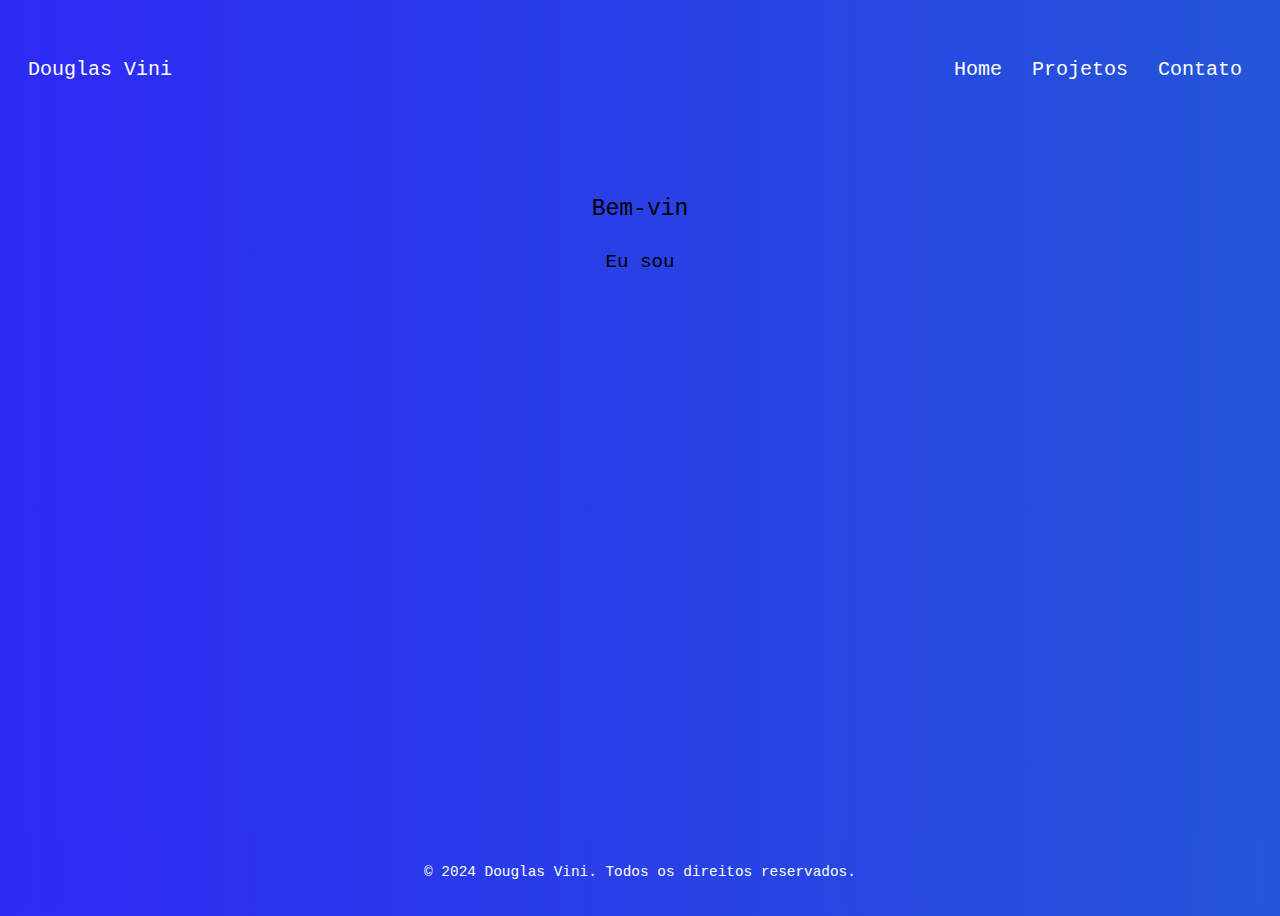
==== index.html @ 577528bc "atualizar" ====
<!DOCTYPE html>
<html lang="pt-BR">
<head>
    <meta charset="UTF-8">
    <meta name="viewport" content="width=device-width, initial-scale=1.0">
    <title>Portfólio de Douglas Vini</title>
    <link rel="stylesheet" href="css/styles.css">
    <script src="js/script.js"></script>
</head>
<body>
    <header>
        <h1 class=>Douglas Vini</h1>
        <div class="menu-toggle">
            <div class="hamburger"></div>
        </div>
        <nav>
            <ul>
                <li><a href="index.html">Home</a></li>
                <li><a href="projetos.html">Projetos</a></li>
                <li><a href="contato.html">Contato</a></li>
            </ul>
        </nav>
    </header>
    <div class="container">
        <section id="home">
            <h2><span class="typing-animation">Bem-vindo</span></h2>
            <p><span class="typing-animation">Eu sou um desenvolvedor de software e faço programação com paixão</span></p>
        </section>
    </div>
    <footer>
        <p>&copy; 2024 Douglas Vini. Todos os direitos reservados.</p>
    </footer>
    <script>
        document.addEventListener('DOMContentLoaded', function () {
            var elements = document.querySelectorAll('.typing-animation');
            elements.forEach(function (element) {
                var text = element.textContent;
                element.innerHTML = ''; // Limpa o texto original
                var span = document.createElement('span');
                element.appendChild(span);
                var index = 0;
                var timer = setInterval(function () {
                    span.textContent += text[index];
                    index++;
                    if (index === text.length) {
                        clearInterval(timer);
                    }
                }, 100); // Velocidade da digitação (100ms)
            });
        });
    </script>
</body>
</html>
---- css/styles.css ----
/* Estilos gerais para todo o site */
body {
    font-family: 'Courier New', monospace; /* Fonte estilo programação */
    color: #000000; /* Fonte preta para o corpo do site */
    line-height: 1.6;
    display: flex;
    flex-direction: column;
    min-height: 100vh;
    overflow-y: scroll; /* Ativa a rolagem vertical */
    overflow-x: hidden; /* Esconde a rolagem horizontal */
    background: linear-gradient(270deg, #0dd883, #2d2af5);
    background-size: 400% 400%;
    animation: gradientAnimation 20s ease infinite;
}

/* Animação de gradiente */
@keyframes gradientAnimation {
    0% {
        background-position: 0% 50%;
    }
    50% {
        background-position: 100% 50%;
    }
    100% {
        background-position: 0% 50%;
    }
}

/* Estilos da barra de rolagem */
/* Webkit (Safari/Chrome) */
body::-webkit-scrollbar {
    width: 10px;
}

body::-webkit-scrollbar-track {
    background: #0dd883; /* Cor de fundo da barra de rolagem */
}

body::-webkit-scrollbar-thumb {
    background-color: #2d2af5; /* Cor do "thumb" (a parte deslizante) */
    border-radius: 5px;
    border: 2px solid #0dd883; /* Cor da borda */
}

/* Firefox */
body {
    scrollbar-width: thin;
    scrollbar-color: #2d2af5 #0dd883;
}

header {
    display: flex;
    justify-content: space-between;
    align-items: center;
    padding: 20px;
}

header h1 {
    margin: 0;
    color: #ffffff; /* Fonte branca para o nome */
    font-size: 20px; /* Tamanho da fonte igual ao dos botões */
    overflow: hidden; /* Garante que o texto seja cortado corretamente */
    white-space: nowrap; /* Impede a quebra de linha */
    animation: typing 3.5s steps(40, end);
    font-weight: normal; /* Remove o negrito */
}

/* Animação de digitação */
@keyframes typing {
    from {
        width: 0;
    }
    to {
        width: 100%;
    }
}

nav ul {
    display: flex;
    list-style-type: none;
    padding: 0;
    gap: 10px;
}

nav ul li {
    font-size: 20px;
    position: relative;
    padding: 10px;
    cursor: pointer; /* Adiciona cursor apontador */
}

nav ul li a {
    color: #ffffff; /* Fonte branca para os botões de navegação */
    text-decoration: none;
    display: block; /* Transforma o link em bloco para ocupar a largura do pai */
}

nav ul li::after {
    content: '';
    position: absolute;
    bottom: -5px;
    left: 0;
    width: 0;
    height: 2px;
    background-color: #000000;
    transition: width 0.3s ease;
}

nav ul li:hover::after {
    width: 100%;
}

.container {
    flex: 1; /* Faz o contêiner principal ocupar o espaço restante */
    padding: 20px;
}

footer {
    text-align: center;
    padding: 10px 0;
    background: linear-gradient(270deg, #0dd883, #2d2af5);
    color: #ffffff; /* Fonte branca para os direitos autorais */
    position: relative;
    bottom: 0;
    left: 0;
    width: 100%;
    background-size: 400% 400%;
    animation: gradientAnimation 20s ease infinite;
    font-size: 0.90em;
}

/* Estilos específicos para a página Home */
section#home {
    text-align: center;
    padding: 20px;
    font-size: 1.2em;
}

section#home h2,
section#home p {
    margin-bottom: 15px;
}

section#home h2 {
    font-size: 1.2em; /* Ajuste o tamanho do título "Bem-vindo" conforme necessário */
    font-weight: normal; /* Remove o negrito */
}

/* Estilos específicos para a página de Projetos */
section#projetos h2 {
    margin-bottom: 20px;
    font-size: 1.2em;
    font-weight: normal; /* Remove o negrito */
    text-align: center;
}

/* Estilos adicionais para a página de Contato */
.contact-icons {
    font-size: 24px;
    display: flex;
    justify-content: center;
    margin-bottom: 10px;
}

.contact-icons a {
    color: #333;
    margin-right: 10px;
}

.contact-icons a:hover {
    color: #0dd883;
}

.formation-info,
.language-info {
    background-color: rgba(0, 0, 0, 0.1);
    padding: 10px;
    border-radius: 10px;
    margin-bottom: 10px;
    transition: background-color 0.3s ease, color 0.3s ease; /* Adiciona transição para cor do texto */
    text-align: center; /* Centraliza o texto */
    color: #000000; /* Cor do texto inicial */
}

.formation-info:hover,
.language-info:hover {
    background-color: #ffffff; /* Fundo branco ao passar o mouse ou tocar */
    color: #000000; /* Cor do texto ao passar o mouse ou tocar */
}

#contato {
    margin-bottom: 60px;
    text-align: center; /* Centraliza todo o conteúdo dentro do elemento com id="contato" */
    font-size: 1.2em;
}

/* Estilos para telas menores (responsivo) */
@media only screen and (max-width: 768px) {
    header {
        flex-direction: column;
        align-items: flex-start;
    }

    header h1 {
        font-size: 16px;
        margin-bottom: 10px;
    }

    nav {
        text-align: center; /* Centraliza os links na horizontal */
        margin-top: 10px; /* Espaçamento acima dos links */
        align-items: center;
    }

    nav ul {
        display: flex;
        justify-content: center; /* Centraliza os itens na horizontal */
        gap: 10px;
    }

    nav ul li {
        padding: 8px 10px; /* Adiciona um espaçamento interno */
    }

    nav ul li::after {
        display: none; /* Remove a linha sob o link */
    }

    .contact-icons {
        flex-direction: horizontal;
        align-items: center;
    }

    .formation-info,
    .language-info {
        background-color: rgba(0, 0, 0, 0.1);
        padding: 10px;
        border-radius: 10px;
        margin-bottom: 10px;
        transition: background-color 0.3s ease, color 0.3s ease; /* Adiciona transição para cor do texto */
        text-align: center; /* Centraliza o texto */
        color: #000000; /* Cor do texto inicial */
    }

    .formation-info:hover,
    .language-info:hover {
        background-color: #ffffff; /* Fundo branco ao passar o mouse ou tocar */
        color: #000000; /* Cor do texto ao passar o mouse ou tocar */
    }
}

/* Estilos para telas muito pequenas (celulares) */
@media only screen and (max-width: 480px) {
    nav ul li {
        font-size: 15px;
    }

    .contact-icons {
        font-size: 20px;
    }
}
/* Estilos para o ícone do menu hambúrguer */
.menu-toggle {
    display: none; /* Inicia oculto em telas maiores */
    cursor: pointer;
    padding: 10px;
}

.hamburger {
    width: 30px;
    height: 3px;
    background-color: #ffffff;
    margin: 6px 0;
    transition: transform 0.3s ease-in-out;
}

/* Estilos para mostrar o menu em telas menores */
@media only screen and (max-width: 768px) {
    .menu-toggle {
        display: flex;
        align-items: center;
    }

    nav {
        display: none;
        position: absolute;
        top: 60px;
        left: 0;
        width: 100%;
        background-color: #2d2af5;
        padding: 20px;
        box-sizing: border-box;
    }

    nav.active {
        display: block;
    }

    .hamburger.active {
        transform: rotate(90deg);
    }

    nav ul {
        display: flex;
        flex-direction: column;
        gap: 20px;
    }

    nav ul li {
        font-size: 18px;
    }
}
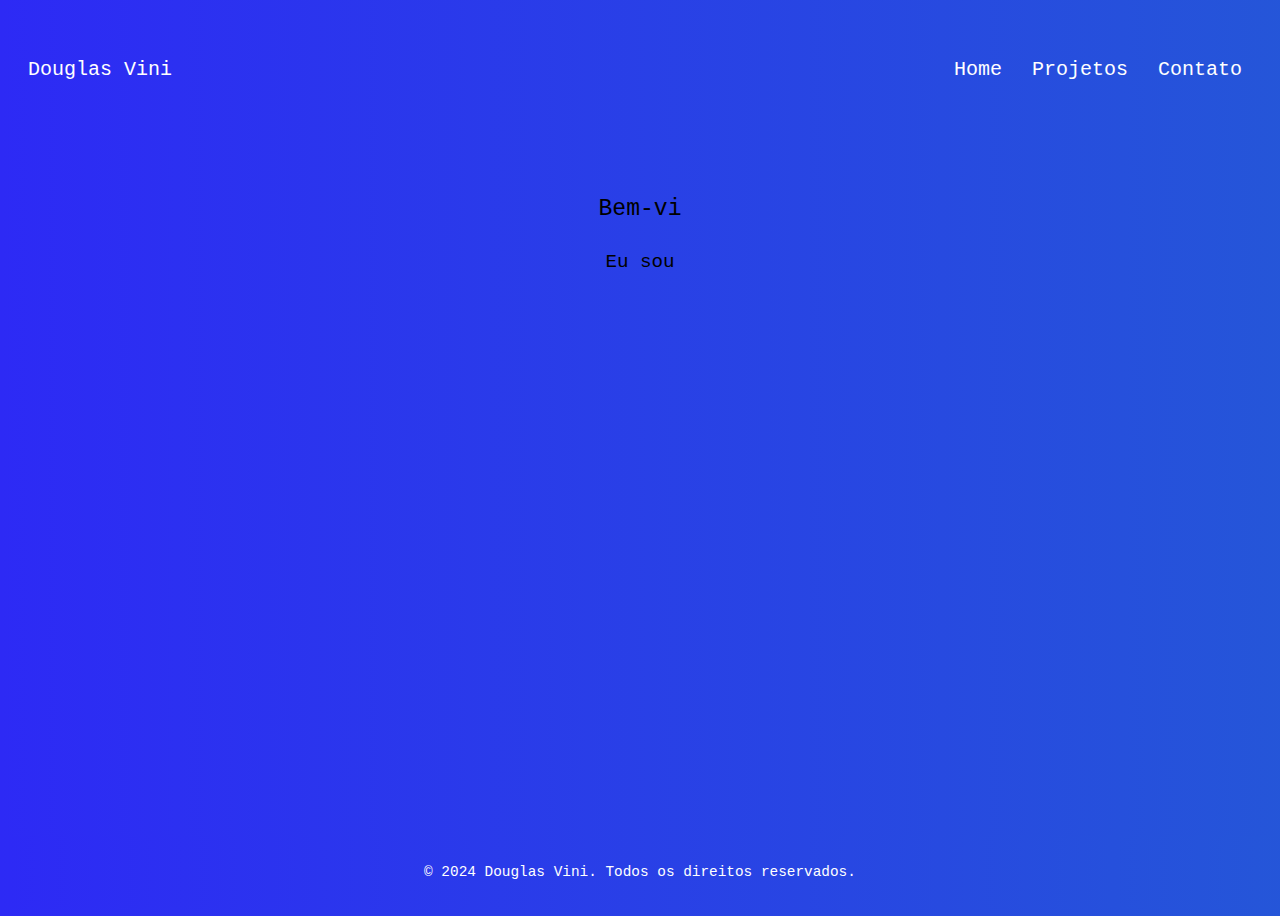
==== commit a2775882: "atualizar" ====
--- a/index.html
+++ b/index.html
@@ -11,6 +11,8 @@
     <header>
         <h1 class=>Douglas Vini</h1>
         <div class="menu-toggle">
+            <div class="hamburger"></div>
+            <div class="hamburger"></div>
             <div class="hamburger"></div>
         </div>
         <nav>
--- a/css/styles.css
+++ b/css/styles.css
@@ -287,9 +287,11 @@
         top: 60px;
         left: 0;
         width: 100%;
-        background-color: #2d2af5;
         padding: 20px;
         box-sizing: border-box;
+        background: linear-gradient(270deg, #0dd883, #2d2af5);
+        background-size: 400% 400%;
+        animation: gradientAnimation 20s ease infinite;
     }
 
     nav.active {
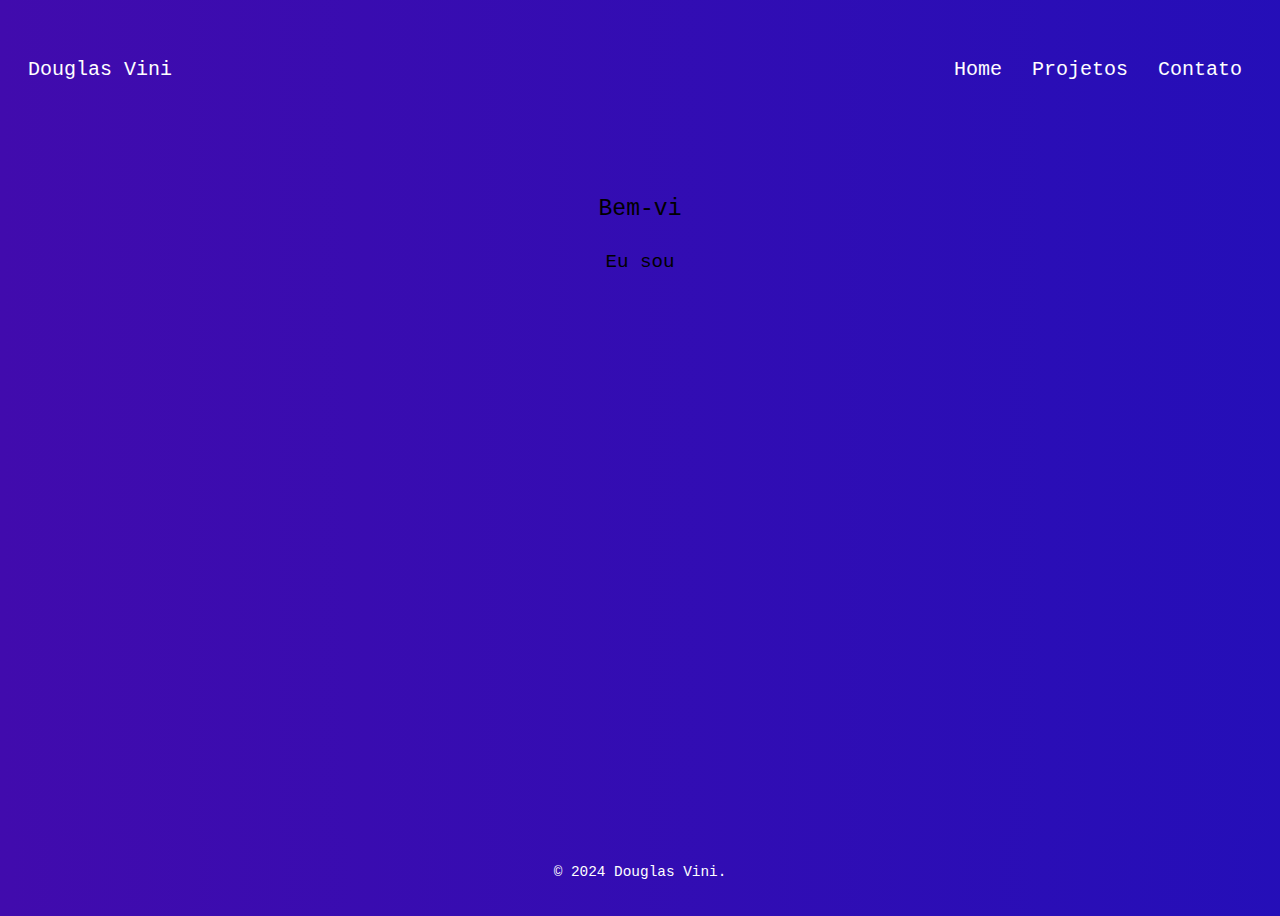
==== commit c450a460: "atualizar" ====
--- a/index.html
+++ b/index.html
@@ -30,7 +30,7 @@
         </section>
     </div>
     <footer>
-        <p>&copy; 2024 Douglas Vini. Todos os direitos reservados.</p>
+        <p>&copy; 2024 Douglas Vini.</p>
     </footer>
     <script>
         document.addEventListener('DOMContentLoaded', function () {
--- a/css/styles.css
+++ b/css/styles.css
@@ -1,3 +1,5 @@
+/* styles.css */
+
 /* Estilos gerais para todo o site */
 body {
     font-family: 'Courier New', monospace; /* Fonte estilo programação */
@@ -8,7 +10,7 @@
     min-height: 100vh;
     overflow-y: scroll; /* Ativa a rolagem vertical */
     overflow-x: hidden; /* Esconde a rolagem horizontal */
-    background: linear-gradient(270deg, #0dd883, #2d2af5);
+    background: linear-gradient(270deg, #0a6be2, #0912c3, #410bad);
     background-size: 400% 400%;
     animation: gradientAnimation 20s ease infinite;
 }
@@ -118,7 +120,7 @@
 footer {
     text-align: center;
     padding: 10px 0;
-    background: linear-gradient(270deg, #0dd883, #2d2af5);
+    background: linear-gradient(270deg, #0a6be2, #0912c3, #410bad);
     color: #ffffff; /* Fonte branca para os direitos autorais */
     position: relative;
     bottom: 0;
@@ -147,12 +149,64 @@
 }
 
 /* Estilos específicos para a página de Projetos */
-section#projetos h2 {
-    margin-bottom: 20px;
-    font-size: 1.2em;
-    font-weight: normal; /* Remove o negrito */
+section#projetos {
+    margin: 0 auto; /* Centraliza o conteúdo horizontalmente */
+    max-width: 1000px; /* Define a largura máxima do conteúdo */
+    text-align: center; /* Alinha o texto ao centro */
+}
+
+.project-box {
+    display: grid; /* Usa grid layout */
+    grid-template-columns: repeat(auto-fit, minmax(300px, 1fr)); /* Ajusta a largura mínima e máxima das colunas */
+    gap: 30px; /* Espaçamento entre as caixas de projeto */
+    margin-top: 10px;
+}
+
+.projeto {
+    background-color: rgba(36, 34, 34, 0.27);
+    padding: 10px;
+    border-radius: 10px;
     text-align: center;
-}
+    box-shadow: 0 4px 8px rgba(157, 153, 239, 0.344);
+    transition: background-color 0.3s ease; /* Transição suave para a cor de fundo */
+    margin: 15px; /* Adiciona espaçamento ao redor de cada projeto */
+    color: #ffffff; /* Define a cor da fonte como branca */
+}
+
+/* Efeito de hover para mouse */
+.projeto:hover,
+@media (hover: hover) and (pointer: fine) {
+    .projeto:hover {
+        background-color: rgba(43, 14, 235, 0.5); /* Torna o fundo mais branco ao passar o mouse */
+    }
+}
+
+/* Efeito de toque para dispositivos de toque */
+@media (hover: none) and (pointer: coarse) {
+    .projeto:active {
+        background-color: rgba(43, 14, 235, 0.5); /* Torna o fundo mais branco ao tocar no dispositivo */
+    }
+}
+
+.projeto img {
+    width: 40%; /* Ajusta a largura da imagem */
+    border-radius: 10px;
+    margin-bottom: 10px;
+}
+
+.projeto p {
+    font-size: 16px;
+    line-height: 1.4;
+}
+
+/* Estilos adicionais para telas menores */
+@media only screen and (max-width: 768px) {
+    .project-box {
+        grid-template-columns: repeat(auto-fit, minmax(200px, 1fr)); /* Ajusta para telas menores */
+        gap: 20px; /* Reduz o espaçamento */
+    }
+}
+
 
 /* Estilos adicionais para a página de Contato */
 .contact-icons {
@@ -163,7 +217,7 @@
 }
 
 .contact-icons a {
-    color: #333;
+    color: #ffffff;
     margin-right: 10px;
 }
 
@@ -171,23 +225,33 @@
     color: #0dd883;
 }
 
+.contact-icons a:last-child {
+    margin-right: 0; /* Remove a margem direita do último ícone */
+}
+
 .formation-info,
 .language-info {
-    background-color: rgba(0, 0, 0, 0.1);
+    background-color: rgba(0, 0, 0, 0.215);
     padding: 10px;
     border-radius: 10px;
     margin-bottom: 10px;
     transition: background-color 0.3s ease, color 0.3s ease; /* Adiciona transição para cor do texto */
     text-align: center; /* Centraliza o texto */
-    color: #000000; /* Cor do texto inicial */
+    color: #ffffff; /* Cor do texto inicial */
 }
 
 .formation-info:hover,
 .language-info:hover {
-    background-color: #ffffff; /* Fundo branco ao passar o mouse ou tocar */
+    background-color: #ffffffc3; /* Fundo branco ao passar o mouse ou tocar */
     color: #000000; /* Cor do texto ao passar o mouse ou tocar */
 }
 
+/* Efeito de hover para dispositivos digitais */
+@media (hover: hover), (pointer: fine) {
+    .projeto:hover {
+        background-color: rgba(157, 142, 237, 0.627); /* Torna o fundo mais branco ao passar o mouse ou o dedo */
+    }
+}
 #contato {
     margin-bottom: 60px;
     text-align: center; /* Centraliza todo o conteúdo dentro do elemento com id="contato" */
@@ -259,18 +323,22 @@
         font-size: 20px;
     }
 }
+
 /* Estilos para o ícone do menu hambúrguer */
 .menu-toggle {
     display: none; /* Inicia oculto em telas maiores */
     cursor: pointer;
     padding: 10px;
+    position: absolute; /* Posiciona o ícone do menu no canto direito */
+    right: 10px; /* Define a distância do lado direito */
+    top: 15px; /* Define a distância do topo */
 }
 
 .hamburger {
     width: 30px;
     height: 3px;
     background-color: #ffffff;
-    margin: 6px 0;
+    margin: 4px 0; /* Reduz a margem vertical para aproximar os travessões */
     transition: transform 0.3s ease-in-out;
 }
 
@@ -279,6 +347,7 @@
     .menu-toggle {
         display: flex;
         align-items: center;
+        flex-direction: column; /* Garante que os travessões fiquem um embaixo do outro */
     }
 
     nav {
@@ -287,11 +356,9 @@
         top: 60px;
         left: 0;
         width: 100%;
+        background-color: #2d2af5d2;
         padding: 20px;
         box-sizing: border-box;
-        background: linear-gradient(270deg, #0dd883, #2d2af5);
-        background-size: 400% 400%;
-        animation: gradientAnimation 20s ease infinite;
     }
 
     nav.active {
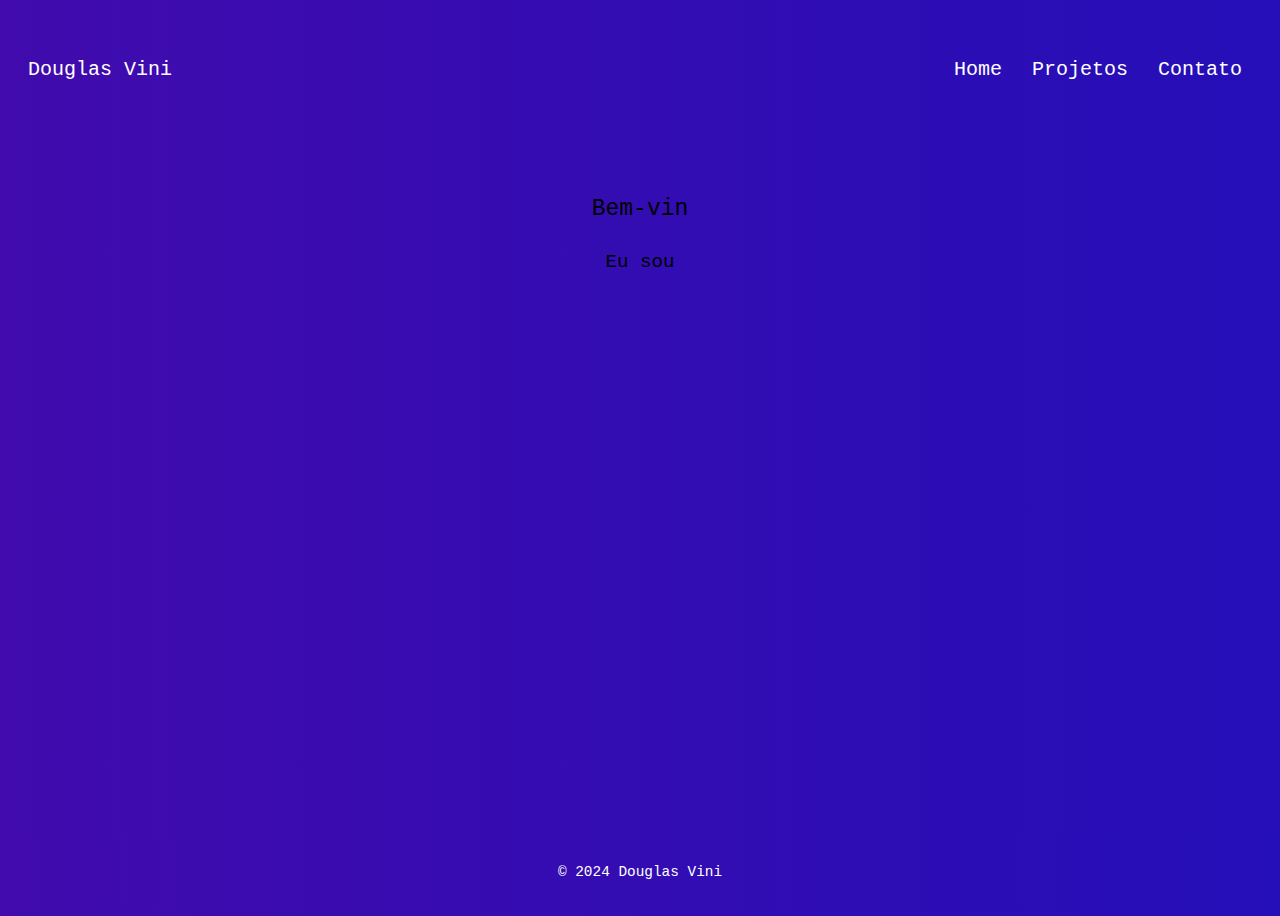
==== commit 25b188c3: "atualizar" ====
--- a/index.html
+++ b/index.html
@@ -30,7 +30,7 @@
         </section>
     </div>
     <footer>
-        <p>&copy; 2024 Douglas Vini.</p>
+        <p>&copy; 2024 Douglas Vini</p>
     </footer>
     <script>
         document.addEventListener('DOMContentLoaded', function () {
--- a/css/styles.css
+++ b/css/styles.css
@@ -214,6 +214,7 @@
     display: flex;
     justify-content: center;
     margin-bottom: 10px;
+    color: #ffffff;
 }
 
 .contact-icons a {
@@ -249,13 +250,14 @@
 /* Efeito de hover para dispositivos digitais */
 @media (hover: hover), (pointer: fine) {
     .projeto:hover {
-        background-color: rgba(157, 142, 237, 0.627); /* Torna o fundo mais branco ao passar o mouse ou o dedo */
+        background-color: rgba(41, 12, 209, 0.627); /* Torna o fundo mais branco ao passar o mouse ou o dedo */
     }
 }
 #contato {
     margin-bottom: 60px;
     text-align: center; /* Centraliza todo o conteúdo dentro do elemento com id="contato" */
     font-size: 1.2em;
+    color: #aba4a4;
 }
 
 /* Estilos para telas menores (responsivo) */
@@ -303,7 +305,7 @@
         margin-bottom: 10px;
         transition: background-color 0.3s ease, color 0.3s ease; /* Adiciona transição para cor do texto */
         text-align: center; /* Centraliza o texto */
-        color: #000000; /* Cor do texto inicial */
+        color: #ffffff; /* Cor do texto inicial */
     }
 
     .formation-info:hover,
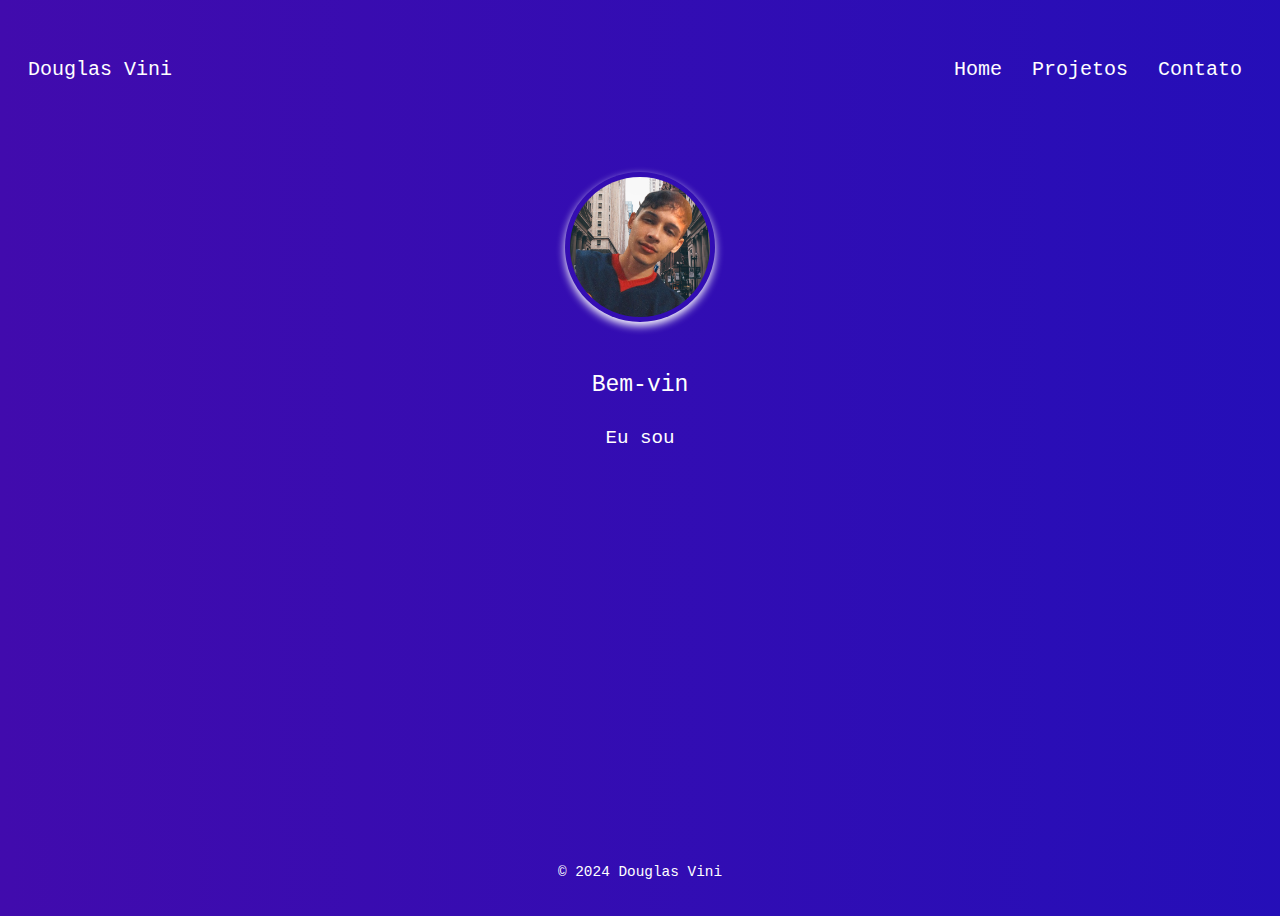
==== commit 639b4ebc: "atualizar" ====
--- a/index.html
+++ b/index.html
@@ -25,8 +25,9 @@
     </header>
     <div class="container">
         <section id="home">
+            <img src="img/15.png" alt="Perfil" class="profile-image">
             <h2><span class="typing-animation">Bem-vindo</span></h2>
-            <p><span class="typing-animation">Eu sou um desenvolvedor de software e faço programação com paixão</span></p>
+            <p><span class="typing-animation">Eu sou um desenvolvedor de software</span></p>
         </section>
     </div>
     <footer>
--- a/css/styles.css
+++ b/css/styles.css
@@ -136,6 +136,7 @@
     text-align: center;
     padding: 20px;
     font-size: 1.2em;
+    color: #ffffff;
 }
 
 section#home h2,
@@ -147,6 +148,20 @@
     font-size: 1.2em; /* Ajuste o tamanho do título "Bem-vindo" conforme necessário */
     font-weight: normal; /* Remove o negrito */
 }
+
+/* Estilos para a imagem de perfil */
+.profile-image {
+    width: 140px; /* Ajuste o tamanho conforme necessário */
+    height: 140px; /* Mantém a proporção para o círculo */
+    border-radius: 50%; /* Torna a imagem circular */
+    object-fit: cover; /* Garante que a imagem se ajuste bem ao círculo */
+    margin: 0 auto 15px; /* Centraliza a imagem e adiciona margem inferior */
+    color: #ffffff;
+    z-index: 0;
+    padding: 5px; /* Adiciona espaço para a borda degradê */
+    box-shadow: 0 4px 8px rgb(255, 255, 255); /* Adiciona uma sombra suave */
+}
+
 
 /* Estilos específicos para a página de Projetos */
 section#projetos {
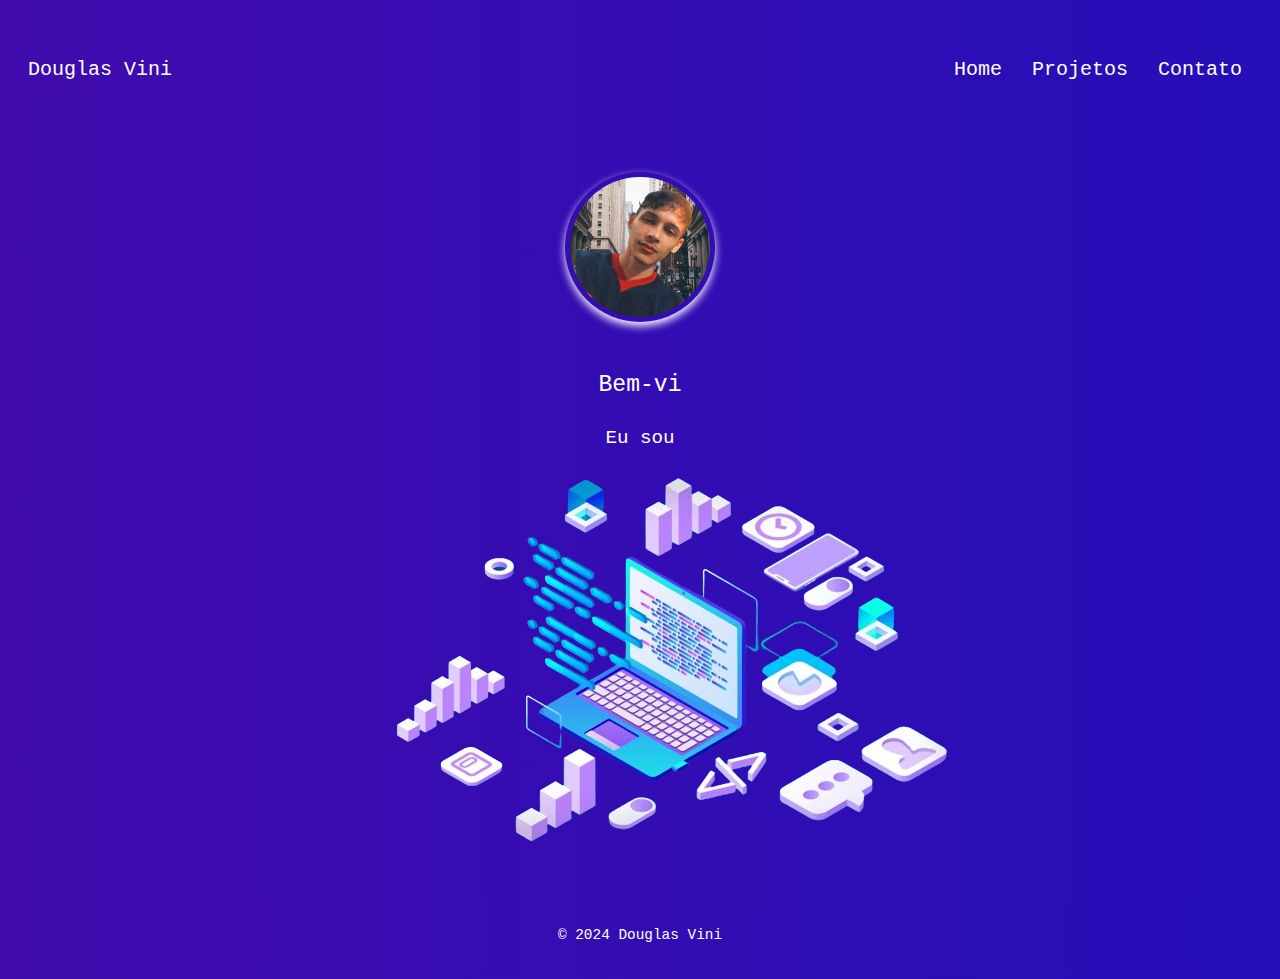
==== commit f9c5b401: "atualizar" ====
--- a/index.html
+++ b/index.html
@@ -28,6 +28,7 @@
             <img src="img/15.png" alt="Perfil" class="profile-image">
             <h2><span class="typing-animation">Bem-vindo</span></h2>
             <p><span class="typing-animation">Eu sou um desenvolvedor de software</span></p>
+            <img src="img/16.png" alt="pagina" class="foto-da-pagina">
         </section>
     </div>
     <footer>
